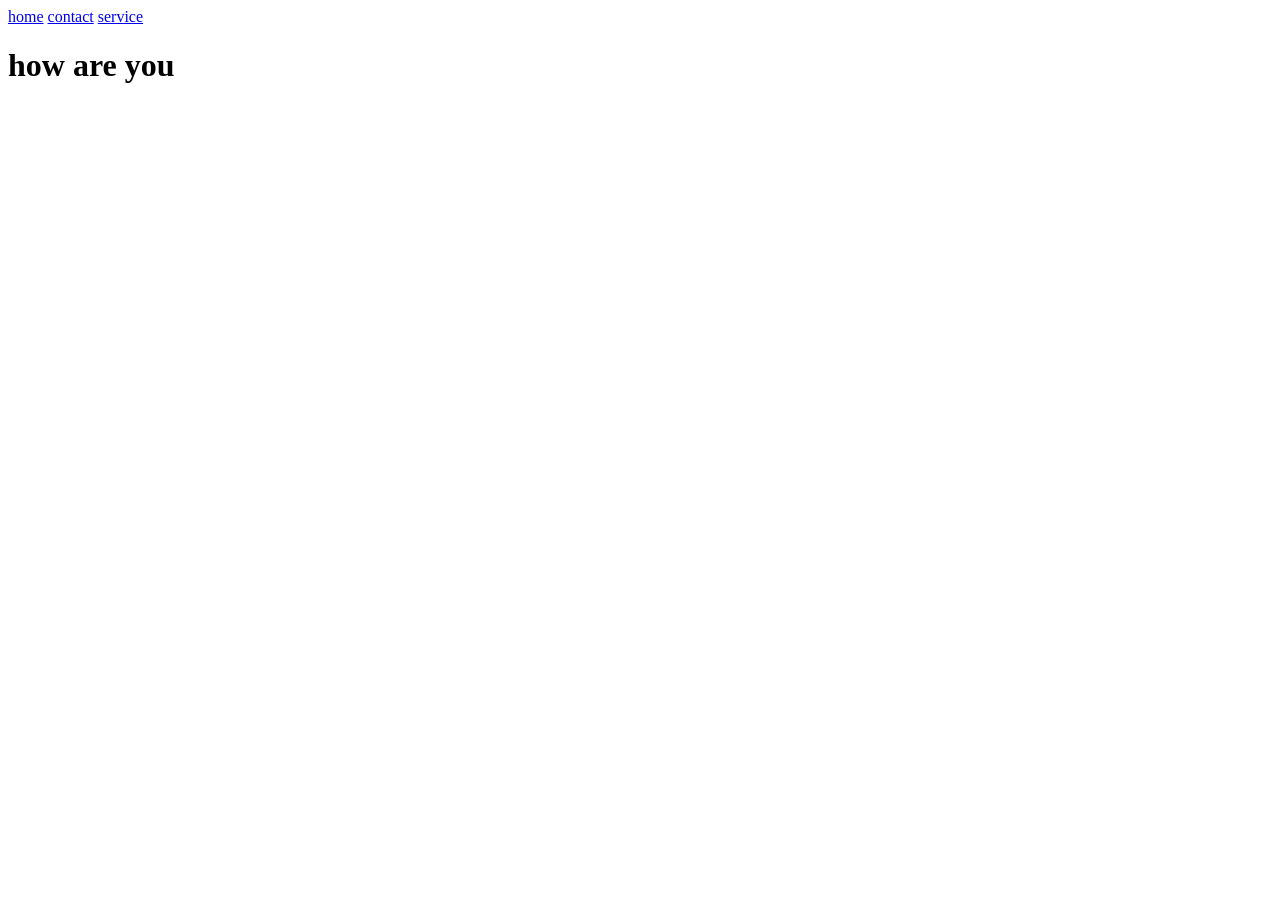
==== contact.html @ 9d4f57ed "initial message" ====
<!DOCTYPE html>
<html lang="en">
<head>
    <meta charset="UTF-8">
    <meta name="viewport" content="width=device-width, initial-scale=1.0">
    <title>Document</title>
</head>
<body>
    <a href="index.html">home</a>
    <a href="contact.html">contact</a>
    <a href="service.html">service</a>
    <h1>how are you</h1>
</body>
</html>
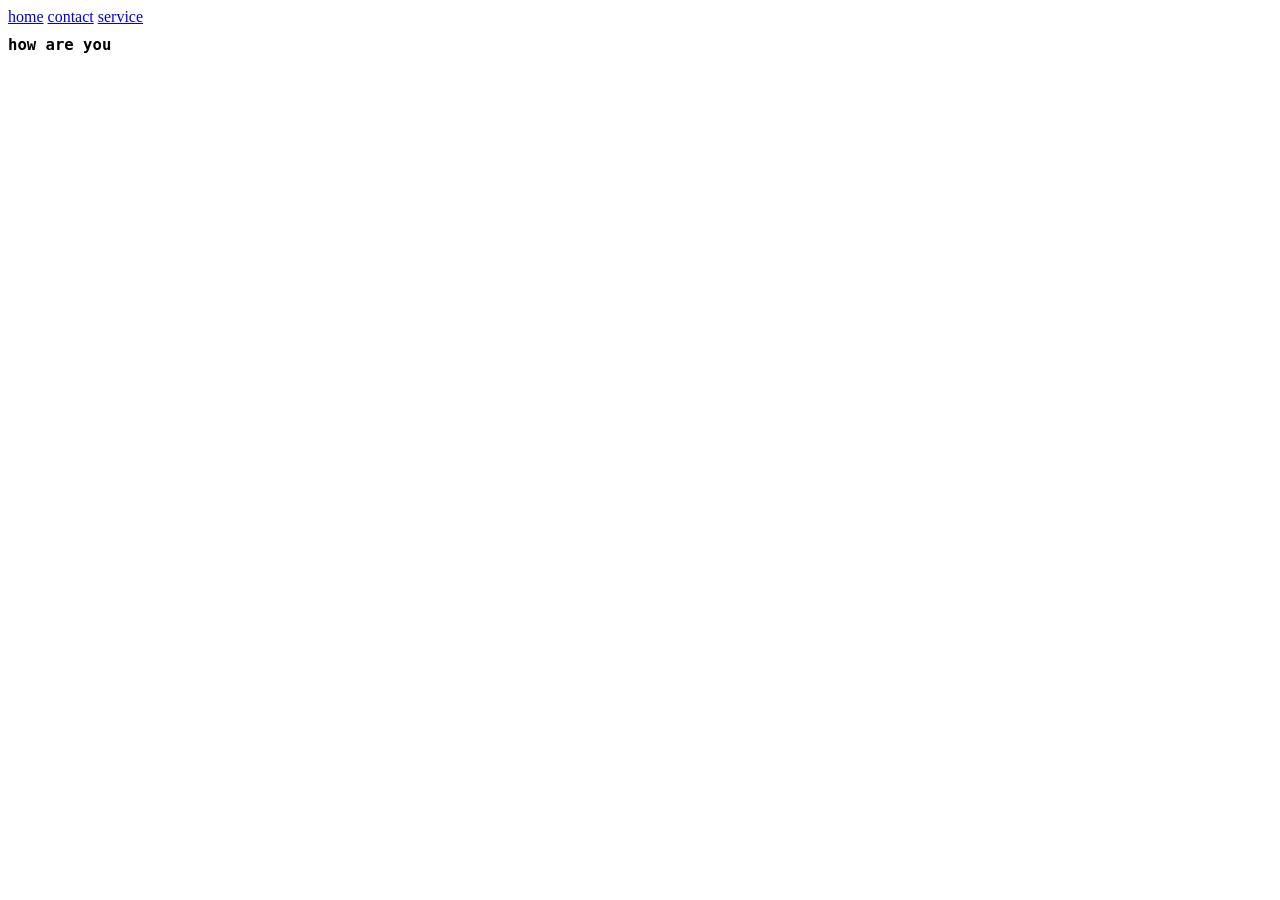
==== commit 02a78d95: "Add HTML and CSS files" ====
--- a/contact.html
+++ b/contact.html
@@ -4,6 +4,7 @@
     <meta charset="UTF-8">
     <meta name="viewport" content="width=device-width, initial-scale=1.0">
     <title>Document</title>
+    <link rel="stylesheet" href="style.css">
 </head>
 <body>
     <a href="index.html">home</a>
--- a/style.css
+++ b/style.css
@@ -0,0 +1,5 @@
+h1 {
+    color: greenyellowgit status;
+    font-size: larger;
+    font-family: monospace;
+}
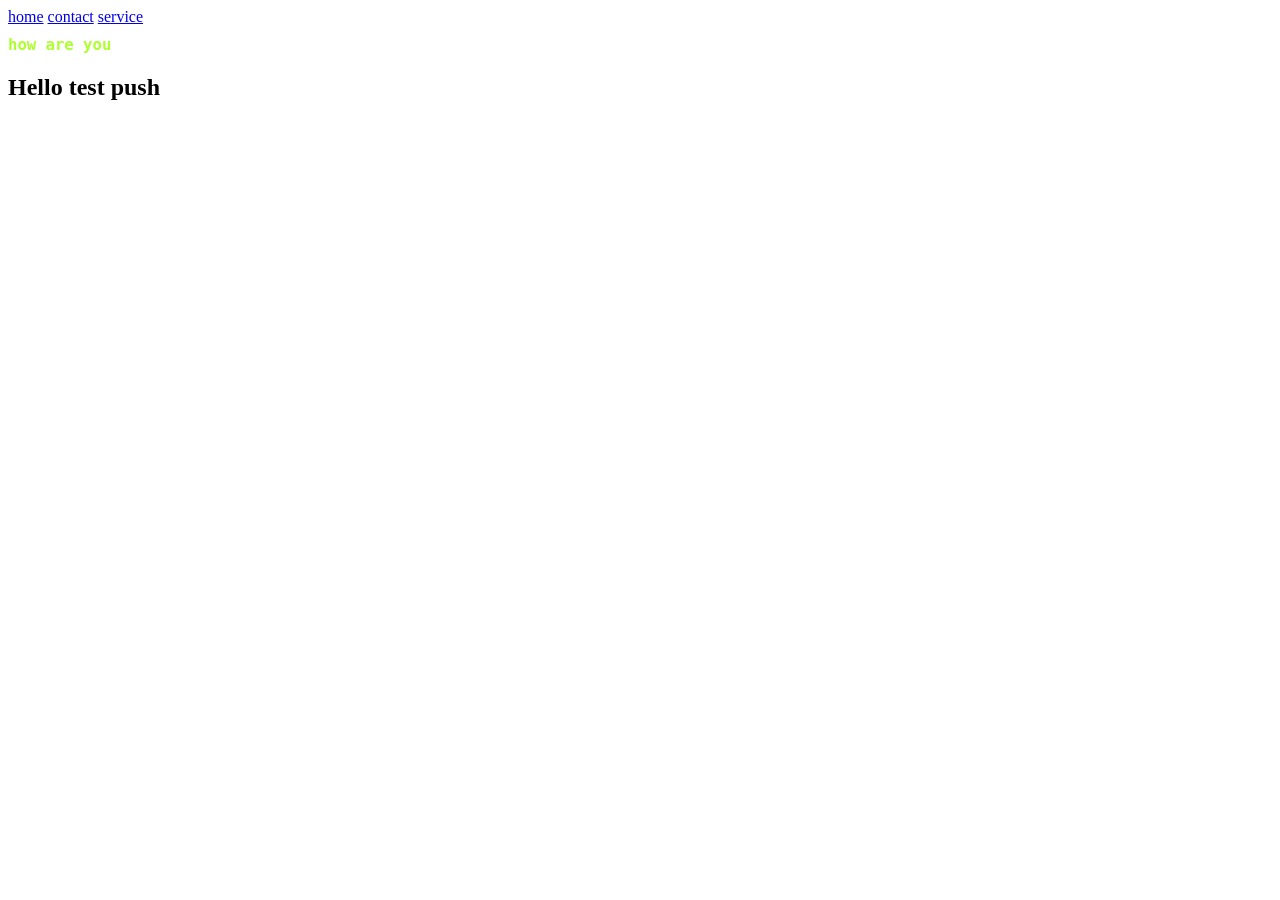
==== commit f8333d0c: "test" ====
--- a/contact.html
+++ b/contact.html
@@ -5,11 +5,13 @@
     <meta name="viewport" content="width=device-width, initial-scale=1.0">
     <title>Document</title>
     <link rel="stylesheet" href="style.css">
+
 </head>
 <body>
     <a href="index.html">home</a>
     <a href="contact.html">contact</a>
     <a href="service.html">service</a>
     <h1>how are you</h1>
+    <h2>Hello test push</h2>
 </body>
 </html>
--- a/style.css
+++ b/style.css
@@ -1,5 +1,5 @@
 h1 {
-    color: greenyellowgit status;
+    color: greenyellow;
     font-size: larger;
     font-family: monospace;
 }
